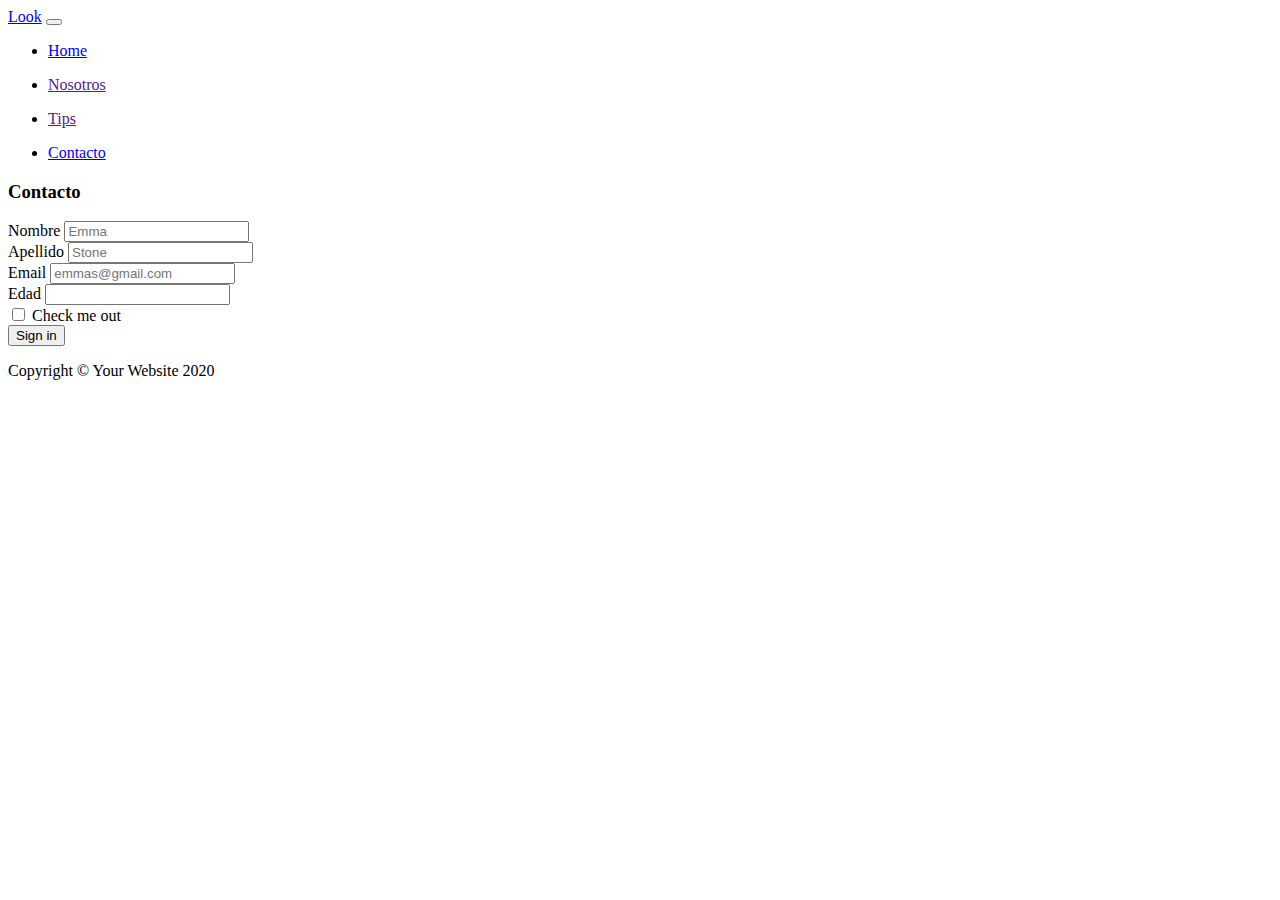
==== contact.html @ c4a1c9ed "probando" ====
<!DOCTYPE html>
<html lang="en">
<head>
  <meta charset="utf-8">
  <meta name="viewport" content="width=device-width, initial-scale=1, shrink-to-fit=no">
  <meta name="description" content="">
  <meta name="author" content="">
  <title>Contact</title>
  <link rel="stylesheet" href="https://cdn.jsdelivr.net/npm/bootstrap@4.6.0/dist/css/bootstrap.min.css" integrity="sha384-B0vP5xmATw1+K9KRQjQERJvTumQW0nPEzvF6L/Z6nronJ3oUOFUFpCjEUQouq2+l" crossorigin="anonymous">

  <!-- Bootstrap core CSS -->
  <script src="classes/navbar.js"></script>
  <script src="classes/ecommerce.js"></script>
  <script src="classes/products.js"></script>
  <script src="classes/contact.js"></script>

  <link href="vendor/bootstrap/css/bootstrap.min.css" rel="stylesheet">
  <!-- Custom styles for this template -->
  <link href="css/shop-homepage.css" rel="stylesheet">
</head>

<body>
  <!-- Navigation -->
  <nav class="navbar navbar-expand-lg navbar-dark bg-danger fixed-top">
    <div class="container">
      <a class="navbar-brand" href="index.html">Look</a>
      <button class="navbar-toggler" type="button" data-toggle="collapse" data-target="#navbarResponsive" aria-controls="navbarResponsive" aria-expanded="false" aria-label="Toggle navigation">
        <span class="navbar-toggler-icon"></span>
      </button>
      <div class="collapse navbar-collapse" id="navbarResponsive">
      </div>
    </div>
  </nav>
  <h3 class="text-center my-4">Contacto</h3>

  <form action="#" class="mx-4 px-4 text-center">
    <div class="form-group text-center">
      <label for="inputName">Nombre</label>
      <input type="text" class="form-control text-center" id="inputName" placeholder="Emma">
    </div>
    <div class="form-group text-center">
      <label for="inputSurname">Apellido</label>
      <input type="text" class="form-control text-center" id="inputSurname" placeholder="Stone">
    </div>
      <div class="form-group">
        <label for="inputEmail4">Email</label>
        <input type="email" class="form-control text-center" id="inputEmail4" placeholder="emmas@gmail.com">
      </div>
      <div class="form-group">
        <label for="edad">Edad</label>
        <input type="number" class="form-control text-center" id="edad" placeholder="">
      </div>
    <div class="form-group">
      <div class="form-check">
        <input class="form-check-input" type="checkbox" id="gridCheck">
        <label class="form-check-label" for="gridCheck">
          Check me out
        </label>
      </div>
    </div>
    <button onclick="validarEdad()" type="button" class="btn btn-danger my-3" data-toggle="modal" data-target="#exampleModal">Sign in</button>
  <input type="hidden" id="input">  </form>

  <!-- Footer -->
  <footer class="py-5 bg-danger">
    <div class="container">
      <p class="m-0 text-center text-white">Copyright &copy; Your Website 2020</p>
    </div>
    <!-- /.container -->
  </footer>

  <!-- JavaScript -->
<script src="/js/main9.js"></script>

  <!-- Bootstrap core JavaScript -->
  <script src="vendor/jquery/jquery.min.js"></script>
  <script src="vendor/bootstrap/js/bootstrap.bundle.min.js"></script>

  <script src="https://code.jquery.com/jquery-3.5.1.slim.min.js" integrity="sha384-DfXdz2htPH0lsSSs5nCTpuj/zy4C+OGpamoFVy38MVBnE+IbbVYUew+OrCXaRkfj" crossorigin="anonymous"></script>
<script src="https://cdn.jsdelivr.net/npm/popper.js@1.16.1/dist/umd/popper.min.js" integrity="sha384-9/reFTGAW83EW2RDu2S0VKaIzap3H66lZH81PoYlFhbGU+6BZp6G7niu735Sk7lN" crossorigin="anonymous"></script>
<script src="https://cdn.jsdelivr.net/npm/bootstrap@4.6.0/dist/js/bootstrap.min.js" integrity="sha384-+YQ4JLhjyBLPDQt//I+STsc9iw4uQqACwlvpslubQzn4u2UU2UFM80nGisd026JF" crossorigin="anonymous"></script>
</body>

</html>
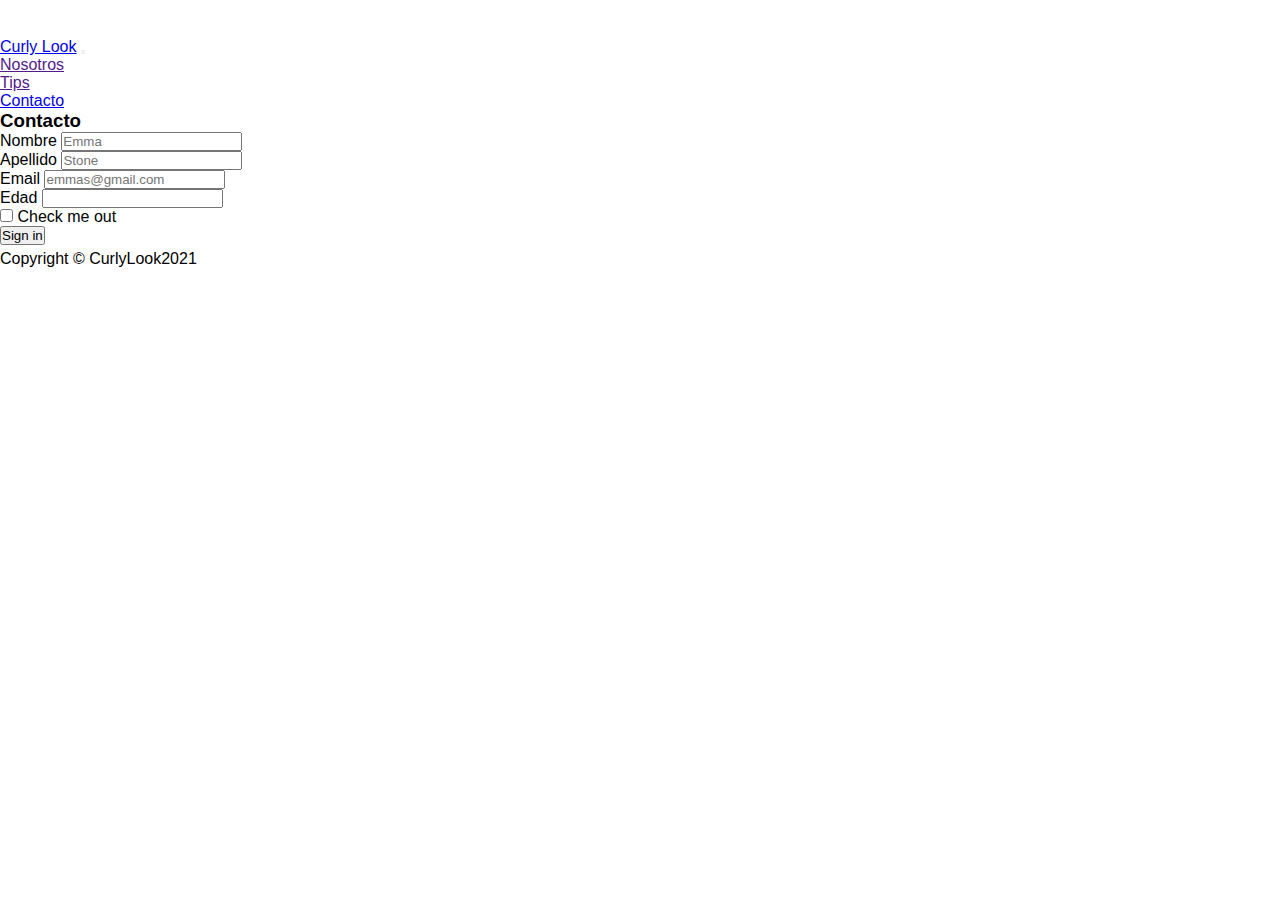
==== commit d279c894: "reveer storage" ====
--- a/contact.html
+++ b/contact.html
@@ -2,28 +2,25 @@
 <html lang="en">
 <head>
   <meta charset="utf-8">
-  <meta name="viewport" content="width=device-width, initial-scale=1, shrink-to-fit=no">
+  <meta name="viewport" content="width=device-width, initial-scale=1, shrink-to-fit=no">  
   <meta name="description" content="">
   <meta name="author" content="">
-  <title>Contact</title>
+  <title>Curly Look</title>
+  <link href="vendor/bootstrap/css/bootstrap.min.css" rel="stylesheet">
   <link rel="stylesheet" href="https://cdn.jsdelivr.net/npm/bootstrap@4.6.0/dist/css/bootstrap.min.css" integrity="sha384-B0vP5xmATw1+K9KRQjQERJvTumQW0nPEzvF6L/Z6nronJ3oUOFUFpCjEUQouq2+l" crossorigin="anonymous">
-
-  <!-- Bootstrap core CSS -->
+  <link rel="stylesheet" href="https://use.fontawesome.com/releases/v5.15.3/css/all.css" integrity="sha384-SZXxX4whJ79/gErwcOYf+zWLeJdY/qpuqC4cAa9rOGUstPomtqpuNWT9wdPEn2fk" crossorigin="anonymous">
+  <link rel="stylesheet" href="/css/styles.css">
   <script src="classes/navbar.js"></script>
   <script src="classes/ecommerce.js"></script>
   <script src="classes/products.js"></script>
   <script src="classes/contact.js"></script>
-
-  <link href="vendor/bootstrap/css/bootstrap.min.css" rel="stylesheet">
-  <!-- Custom styles for this template -->
-  <link href="css/shop-homepage.css" rel="stylesheet">
+  <script src="/jquery-3.6.0.min.js"></script>
 </head>
 
 <body>
-  <!-- Navigation -->
   <nav class="navbar navbar-expand-lg navbar-dark bg-danger fixed-top">
     <div class="container">
-      <a class="navbar-brand" href="index.html">Look</a>
+      <a class="navbar-brand" href="index.html">Curly Look</a>
       <button class="navbar-toggler" type="button" data-toggle="collapse" data-target="#navbarResponsive" aria-controls="navbarResponsive" aria-expanded="false" aria-label="Toggle navigation">
         <span class="navbar-toggler-icon"></span>
       </button>
@@ -61,24 +58,16 @@
     <button onclick="validarEdad()" type="button" class="btn btn-danger my-3" data-toggle="modal" data-target="#exampleModal">Sign in</button>
   <input type="hidden" id="input">  </form>
 
-  <!-- Footer -->
   <footer class="py-5 bg-danger">
     <div class="container">
-      <p class="m-0 text-center text-white">Copyright &copy; Your Website 2020</p>
+      <p class="m-0 text-center text-white">Copyright &copy; CurlyLook2021</p>
     </div>
-    <!-- /.container -->
   </footer>
 
-  <!-- JavaScript -->
-<script src="/js/main9.js"></script>
-
-  <!-- Bootstrap core JavaScript -->
+  <script src="/js/main9.js"></script>
   <script src="vendor/jquery/jquery.min.js"></script>
   <script src="vendor/bootstrap/js/bootstrap.bundle.min.js"></script>
-
-  <script src="https://code.jquery.com/jquery-3.5.1.slim.min.js" integrity="sha384-DfXdz2htPH0lsSSs5nCTpuj/zy4C+OGpamoFVy38MVBnE+IbbVYUew+OrCXaRkfj" crossorigin="anonymous"></script>
-<script src="https://cdn.jsdelivr.net/npm/popper.js@1.16.1/dist/umd/popper.min.js" integrity="sha384-9/reFTGAW83EW2RDu2S0VKaIzap3H66lZH81PoYlFhbGU+6BZp6G7niu735Sk7lN" crossorigin="anonymous"></script>
-<script src="https://cdn.jsdelivr.net/npm/bootstrap@4.6.0/dist/js/bootstrap.min.js" integrity="sha384-+YQ4JLhjyBLPDQt//I+STsc9iw4uQqACwlvpslubQzn4u2UU2UFM80nGisd026JF" crossorigin="anonymous"></script>
+  <script src="https://cdn.jsdelivr.net/npm/popper.js@1.16.1/dist/umd/popper.min.js" integrity="sha384-9/reFTGAW83EW2RDu2S0VKaIzap3H66lZH81PoYlFhbGU+6BZp6G7niu735Sk7lN" crossorigin="anonymous"></script>
+  <script src="https://cdn.jsdelivr.net/npm/bootstrap@4.6.0/dist/js/bootstrap.min.js" integrity="sha384-+YQ4JLhjyBLPDQt//I+STsc9iw4uQqACwlvpslubQzn4u2UU2UFM80nGisd026JF" crossorigin="anonymous"></script>
 </body>
-
 </html>
--- a/css/styles.css
+++ b/css/styles.css
@@ -0,0 +1,173 @@
+* {
+    margin: 0;
+    padding: 0;
+    box-sizing: border-box;
+}
+
+body{
+    font-family: 'Roboto', sans-serif;
+    padding-top: 3%;
+    /* background-color: pink; */
+}
+
+/* .card{
+    background-color: pink;
+}
+
+.welcome{
+    background-color: white;
+} */
+/* img {
+    width: 100%;
+    margin-bottom: 10px;
+} */
+/* header {
+    display: flex;
+    justify-content: space-between;
+    align-items: center;
+    padding: 20px 10%;
+    box-shadow: 0px 5px 4px 3px rgba(0, 0, 0, 0.3);
+    margin-bottom: 20px;
+} */
+/* h1 {
+    color: royalblue;
+    text-transform: uppercase;
+    font-weight: 700;
+    font-size: 50px;
+} */
+/* #boton-carrito { */
+    /* color: white; */
+    /* border: none; */
+    /* color: royalblue; */
+    /* font-size: 40px; */
+    /* background-color: white; */
+    /* border-radius: 50%; */
+    /* padding: 10px 20px; */
+    /* transition: all .3s; */
+/* } */
+/* #boton-carrito:hover {
+    cursor: pointer; */
+    /* color: white;
+    background-color: royalblue; */
+/* } */
+/* #boton-carrito:focus {
+    outline: none;
+} */
+
+#contenedor-productos {
+    max-width: 1200px;
+    margin: 60px auto;
+    display: flex;
+    justify-content: space-between;
+    flex-wrap: wrap;
+}
+
+p {
+    line-height: 1.8;
+}
+.producto {
+    max-width: 30%;
+    padding: 10px;
+    margin-bottom: 20px;
+    box-shadow: 2px 6px 3px 3px rgba(0, 0, 0, 0.3);
+}
+.precioProducto {
+    font-weight: 700;
+}
+.boton-agregar {
+    background-color: royalblue;
+    color: white;
+    font-size: 18px;
+    font-weight: 700;
+    padding: 5px;
+    border: none;
+}
+.boton-agregar:hover {
+    cursor: pointer;
+}
+.boton-agregar:focus {
+    outline: none;
+}
+
+.modal-contenedor {
+    position: fixed;
+    top: 0;
+    width: 100%;
+    height: 100vh;
+    background-color: rgba(0, 0, 0, 0.3);
+    display: flex;
+    justify-content: center;
+    align-items: center;
+    transition: all .5s;
+    opacity: 0;
+    visibility: hidden;
+}
+
+.modal-active {
+    opacity: 1;
+    visibility: visible;
+}
+
+.modal-carrito {
+    position: relative;
+    background-color: white;
+    min-width: 500px;
+    padding: 20px;
+    margin-top: -100%;
+    transition: all .5s;
+}
+
+.modal-active .modal-carrito {
+    margin-top: 0;
+}
+
+.modal-carrito h3 {
+    color: royalblue;
+    padding-bottom: 5px;
+}
+.modal-carrito #carritoCerrar {
+    position: absolute;
+    top: 15px;
+    right: 15px;
+    font-size: 20px;
+    color: royalblue;
+    border: none;
+    background-color: white;
+}
+.modal-carrito #carritoCerrar:hover {
+    cursor: pointer;
+}
+.modal-carrito #carritoCerrar:focus {
+    outline: none;
+}
+.modal-carrito .precioProducto {
+    padding-top: 10px;
+    
+}
+
+.productoEnCarrito {
+    border-left: 5px solid lightblue;
+    border-bottom-left-radius: 3px;
+    border-top-left-radius: 3px;
+    margin: 5px 0;
+    padding: 5px 10px;
+    display: flex;
+    justify-content: space-between;
+}
+.productoEnCarrito:hover {
+    border-left: 5px solid royalblue;
+}
+
+.boton-eliminar {
+    background-color: white;
+    color: red;
+    border: none;
+    font-size: 20px;
+}
+
+.boton-eliminar:hover {
+    cursor: pointer;
+}
+.boton-eliminar:focus {
+    outline: none;
+}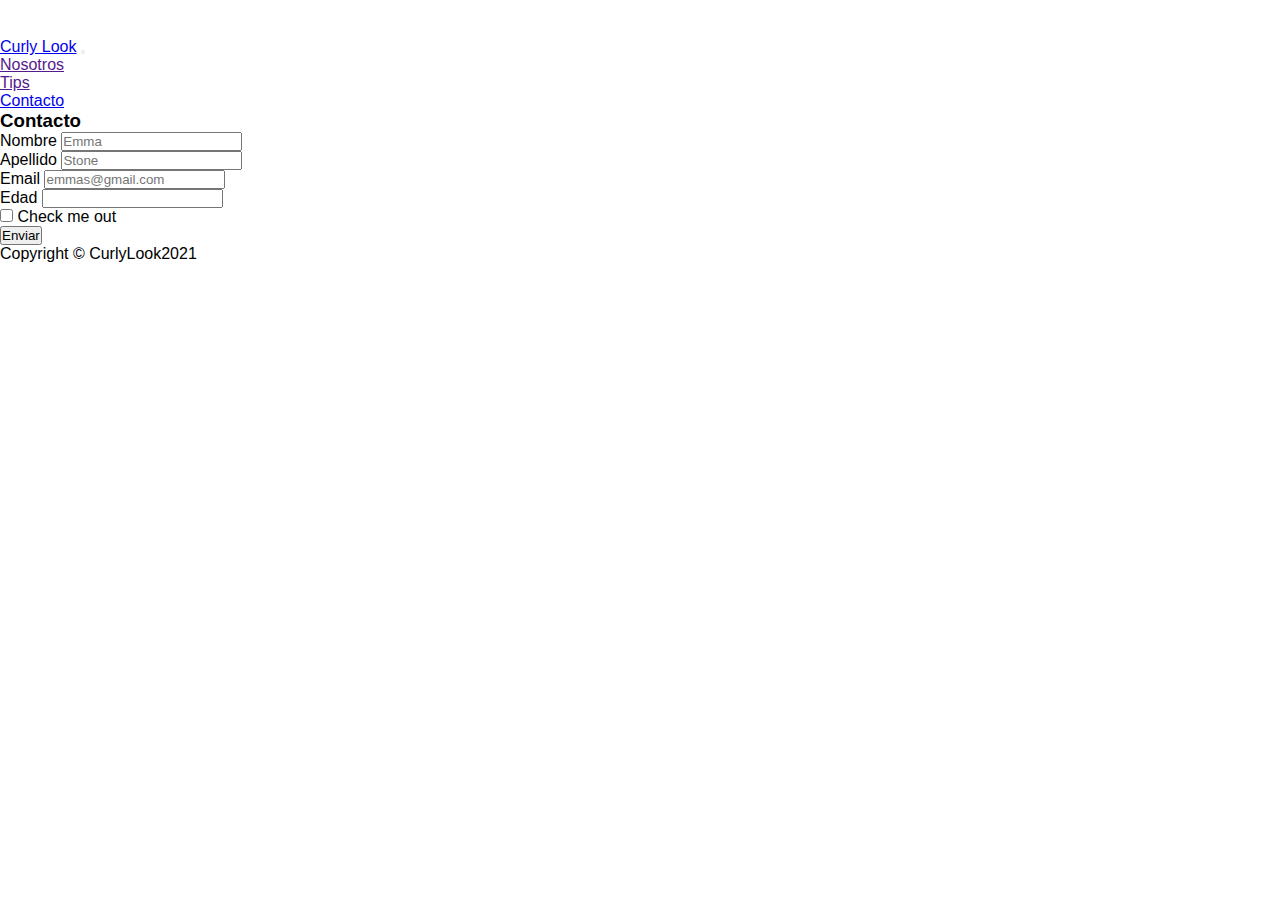
==== commit 3f9cc529: "funcionalidad githubp" ====
--- a/contact.html
+++ b/contact.html
@@ -9,12 +9,12 @@
   <link href="vendor/bootstrap/css/bootstrap.min.css" rel="stylesheet">
   <link rel="stylesheet" href="https://cdn.jsdelivr.net/npm/bootstrap@4.6.0/dist/css/bootstrap.min.css" integrity="sha384-B0vP5xmATw1+K9KRQjQERJvTumQW0nPEzvF6L/Z6nronJ3oUOFUFpCjEUQouq2+l" crossorigin="anonymous">
   <link rel="stylesheet" href="https://use.fontawesome.com/releases/v5.15.3/css/all.css" integrity="sha384-SZXxX4whJ79/gErwcOYf+zWLeJdY/qpuqC4cAa9rOGUstPomtqpuNWT9wdPEn2fk" crossorigin="anonymous">
-  <link rel="stylesheet" href="/css/styles.css">
+  <link rel="stylesheet" href="css/styles.css">
   <script src="classes/navbar.js"></script>
-  <script src="classes/ecommerce.js"></script>
+  <script src="classes/carrito.js"></script>
   <script src="classes/products.js"></script>
   <script src="classes/contact.js"></script>
-  <script src="/jquery-3.6.0.min.js"></script>
+  <script src="jquery-3.6.0.min.js"></script>
 </head>
 
 <body>
@@ -28,7 +28,7 @@
       </div>
     </div>
   </nav>
-  <h3 class="text-center my-4">Contacto</h3>
+  <h3 class="text-center text-danger my-4 ">Contacto</h3>
 
   <form action="#" class="mx-4 px-4 text-center">
     <div class="form-group text-center">
@@ -45,7 +45,7 @@
       </div>
       <div class="form-group">
         <label for="edad">Edad</label>
-        <input type="number" class="form-control text-center" id="edad" placeholder="">
+        <input type="number" class="form-control text-center" id="edad" placeholder="" min="0">
       </div>
     <div class="form-group">
       <div class="form-check">
@@ -55,7 +55,7 @@
         </label>
       </div>
     </div>
-    <button onclick="validarEdad()" type="button" class="btn btn-danger my-3" data-toggle="modal" data-target="#exampleModal">Sign in</button>
+    <button onclick="validarEdad()" type="button" class="btn btn-danger my-4" data-toggle="modal" data-target="#exampleModal">Enviar</button>
   <input type="hidden" id="input">  </form>
 
   <footer class="py-5 bg-danger">
@@ -64,8 +64,7 @@
     </div>
   </footer>
 
-  <script src="/js/main9.js"></script>
-  <script src="vendor/jquery/jquery.min.js"></script>
+  <script src="js/main9.js"></script>
   <script src="vendor/bootstrap/js/bootstrap.bundle.min.js"></script>
   <script src="https://cdn.jsdelivr.net/npm/popper.js@1.16.1/dist/umd/popper.min.js" integrity="sha384-9/reFTGAW83EW2RDu2S0VKaIzap3H66lZH81PoYlFhbGU+6BZp6G7niu735Sk7lN" crossorigin="anonymous"></script>
   <script src="https://cdn.jsdelivr.net/npm/bootstrap@4.6.0/dist/js/bootstrap.min.js" integrity="sha384-+YQ4JLhjyBLPDQt//I+STsc9iw4uQqACwlvpslubQzn4u2UU2UFM80nGisd026JF" crossorigin="anonymous"></script>
--- a/css/styles.css
+++ b/css/styles.css
@@ -7,99 +7,12 @@
 body{
     font-family: 'Roboto', sans-serif;
     padding-top: 3%;
-    /* background-color: pink; */
-}
-
-/* .card{
-    background-color: pink;
-}
-
-.welcome{
-    background-color: white;
-} */
-/* img {
-    width: 100%;
-    margin-bottom: 10px;
-} */
-/* header {
-    display: flex;
-    justify-content: space-between;
-    align-items: center;
-    padding: 20px 10%;
-    box-shadow: 0px 5px 4px 3px rgba(0, 0, 0, 0.3);
-    margin-bottom: 20px;
-} */
-/* h1 {
-    color: royalblue;
-    text-transform: uppercase;
-    font-weight: 700;
-    font-size: 50px;
-} */
-/* #boton-carrito { */
-    /* color: white; */
-    /* border: none; */
-    /* color: royalblue; */
-    /* font-size: 40px; */
-    /* background-color: white; */
-    /* border-radius: 50%; */
-    /* padding: 10px 20px; */
-    /* transition: all .3s; */
-/* } */
-/* #boton-carrito:hover {
-    cursor: pointer; */
-    /* color: white;
-    background-color: royalblue; */
-/* } */
-/* #boton-carrito:focus {
-    outline: none;
-} */
-
-#contenedor-productos {
-    max-width: 1200px;
-    margin: 60px auto;
-    display: flex;
-    justify-content: space-between;
-    flex-wrap: wrap;
-}
-
-p {
-    line-height: 1.8;
-}
-.producto {
-    max-width: 30%;
-    padding: 10px;
-    margin-bottom: 20px;
-    box-shadow: 2px 6px 3px 3px rgba(0, 0, 0, 0.3);
-}
-.precioProducto {
-    font-weight: 700;
-}
-.boton-agregar {
-    background-color: royalblue;
-    color: white;
-    font-size: 18px;
-    font-weight: 700;
-    padding: 5px;
-    border: none;
-}
-.boton-agregar:hover {
-    cursor: pointer;
-}
-.boton-agregar:focus {
-    outline: none;
 }
 
 .modal-contenedor {
-    position: fixed;
-    top: 0;
     width: 100%;
     height: 100vh;
     background-color: rgba(0, 0, 0, 0.3);
-    display: flex;
-    justify-content: center;
-    align-items: center;
-    transition: all .5s;
-    opacity: 0;
     visibility: hidden;
 }
 
@@ -109,10 +22,8 @@
 }
 
 .modal-carrito {
-    position: relative;
-    background-color: white;
-    min-width: 500px;
-    padding: 20px;
+    min-width: 25rem;
+    padding: 1rem;
     margin-top: -100%;
     transition: all .5s;
 }
@@ -121,53 +32,18 @@
     margin-top: 0;
 }
 
-.modal-carrito h3 {
-    color: royalblue;
-    padding-bottom: 5px;
-}
 .modal-carrito #carritoCerrar {
-    position: absolute;
-    top: 15px;
-    right: 15px;
-    font-size: 20px;
-    color: royalblue;
-    border: none;
-    background-color: white;
-}
-.modal-carrito #carritoCerrar:hover {
-    cursor: pointer;
-}
-.modal-carrito #carritoCerrar:focus {
-    outline: none;
-}
-.modal-carrito .precioProducto {
-    padding-top: 10px;
-    
+    top: 1rem;
+    right: 1rem;
 }
 
 .productoEnCarrito {
-    border-left: 5px solid lightblue;
-    border-bottom-left-radius: 3px;
-    border-top-left-radius: 3px;
-    margin: 5px 0;
-    padding: 5px 10px;
+    border-left: 0.3rem solid #df4759;
+    margin: 0.5rem;
+    padding: 0.5rem;
     display: flex;
-    justify-content: space-between;
-}
-.productoEnCarrito:hover {
-    border-left: 5px solid royalblue;
 }
 
-.boton-eliminar {
-    background-color: white;
-    color: red;
-    border: none;
-    font-size: 20px;
+.lineHei{
+    line-height: 1.5;
 }
-
-.boton-eliminar:hover {
-    cursor: pointer;
-}
-.boton-eliminar:focus {
-    outline: none;
-}